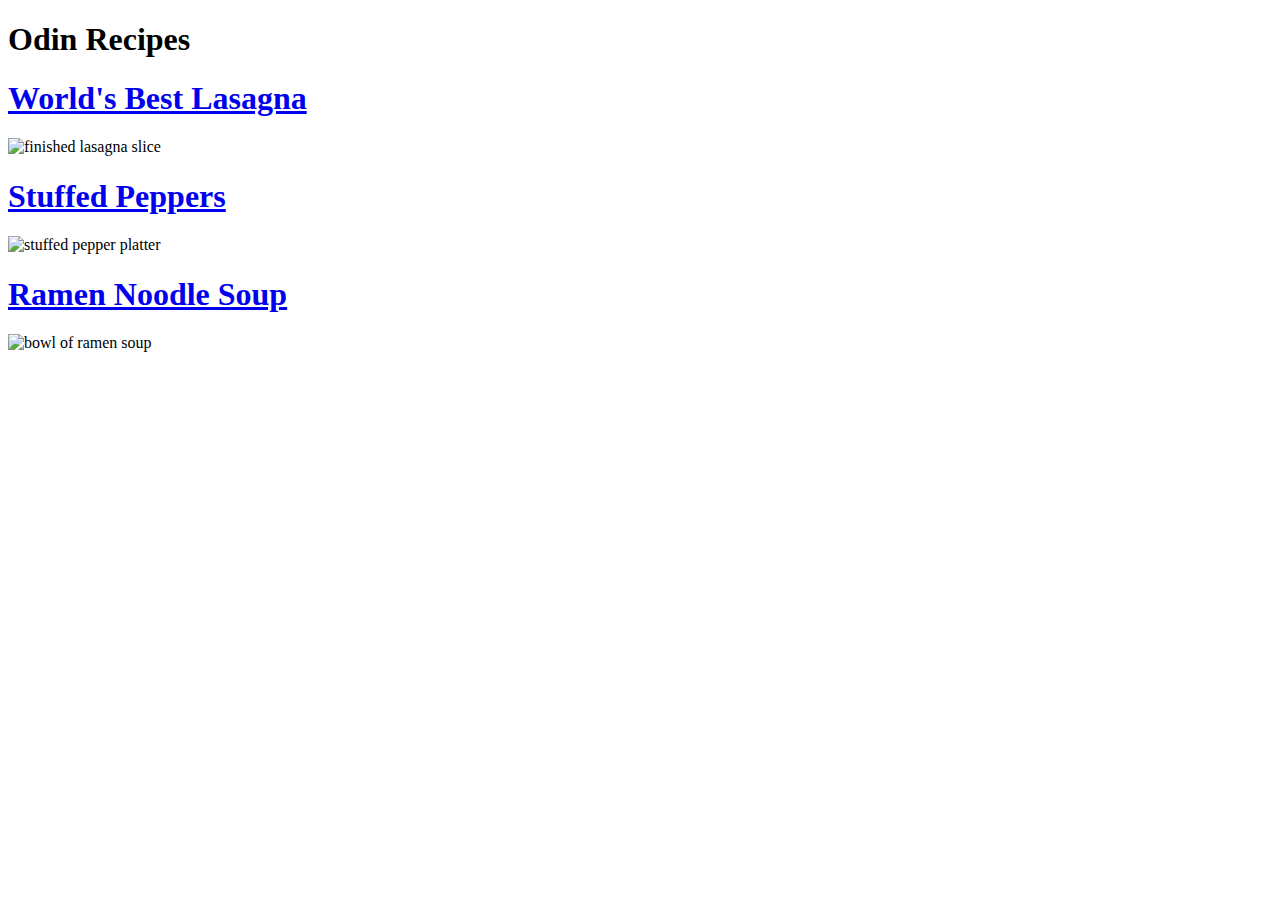
==== index.html @ a2fbd96f "index.html included in staging this time." ====
<!DOCTYPE html>
<html lang="en">
    <head>
        <meta charset="UTF-8">
        <title>Odin Recipes</title>
    </head>
    <body>
        <h1>Odin Recipes</h1>
        <h1><a href="recipes/lasagna.html" target="_blank" rel="noopener noreferrer">World's Best Lasagna</a></h1>
        <img src="https://www.allrecipes.com/thmb/BKa1OqunLWMkCDJm_3LtxF_Pn88=/282x188/filters:no_upscale():max_bytes(150000):strip_icc():format(webp)/23600-worlds-best-lasagna-DDMFS-4x3-1196-24c5401652934ffb96d3d94bc9fbe2d7.jpg" height="300px" width="400px" alt="finished lasagna slice">
        <h1><a href="recipes/stuffed-peppers.html" target="_blank" rel="noopener noreferrer">Stuffed Peppers</a></h1>
        <img src="https://www.allrecipes.com/thmb/NwSiiOSRF2L6Cgr-4CeImZsgsCY=/282x188/filters:no_upscale():max_bytes(150000):strip_icc():format(webp)/16330-stuffed-peppers-DDMFS-4x3-cb1707e6abf14ecc967f5daf57e236c4.jpg" height="300px" width="400px" alt="stuffed pepper platter">
        <h1><a href="recipes/ramen.html" target="_blank" rel="noopener noreferrer">Ramen Noodle Soup</a></h1>
        <img src="https://www.allrecipes.com/thmb/u41ZH1dpnm4ixcQE0jnK-Kt9K7Q=/750x0/filters:no_upscale():max_bytes(150000):strip_icc():format(webp)/9180270-6d60671ecd1742d6a9a214082a6d42e8.jpg" height="300px" width="400px" alt="bowl of ramen soup">
    </body>
</html>
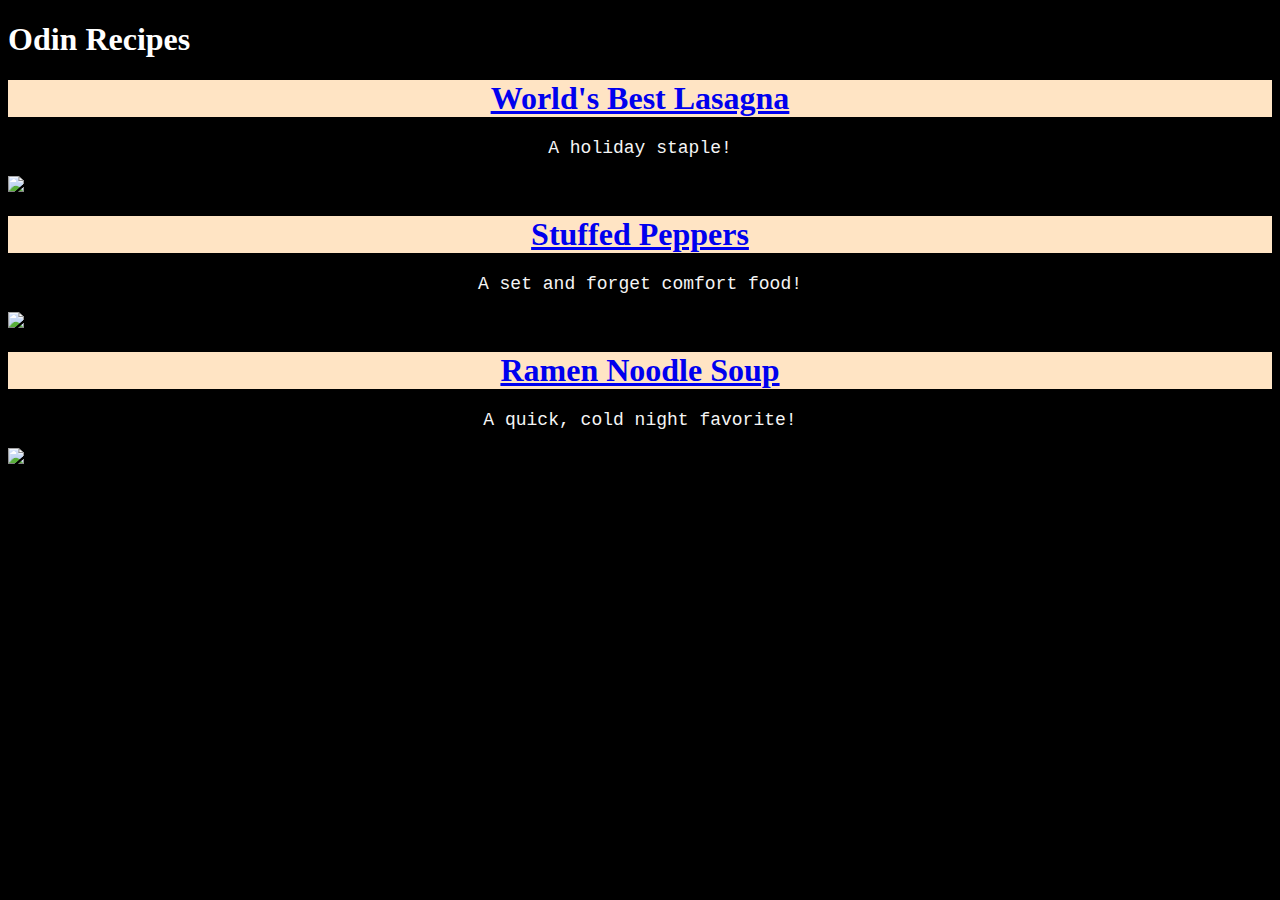
==== commit 368045f2: "CSS formatted odin-recipes webpages. MkII" ====
--- a/index.html
+++ b/index.html
@@ -3,14 +3,21 @@
     <head>
         <meta charset="UTF-8">
         <title>Odin Recipes</title>
+        <link rel="stylesheet" href="style.css">
     </head>
     <body>
         <h1>Odin Recipes</h1>
-        <h1><a href="recipes/lasagna.html" target="_blank" rel="noopener noreferrer">World's Best Lasagna</a></h1>
+
+        <h1 class="link"><a href="recipes/lasagna.html" target="_blank" rel="noopener noreferrer">World's Best Lasagna</a></h1>
+            <p class="desc">A holiday staple!</p>
         <img src="https://www.allrecipes.com/thmb/BKa1OqunLWMkCDJm_3LtxF_Pn88=/282x188/filters:no_upscale():max_bytes(150000):strip_icc():format(webp)/23600-worlds-best-lasagna-DDMFS-4x3-1196-24c5401652934ffb96d3d94bc9fbe2d7.jpg" height="300px" width="400px" alt="finished lasagna slice">
-        <h1><a href="recipes/stuffed-peppers.html" target="_blank" rel="noopener noreferrer">Stuffed Peppers</a></h1>
+        
+        <h1 class="link"><a href="recipes/stuffed-peppers.html" target="_blank" rel="noopener noreferrer">Stuffed Peppers</a></h1>
+            <p class="desc">A set and forget comfort food!</p>
         <img src="https://www.allrecipes.com/thmb/NwSiiOSRF2L6Cgr-4CeImZsgsCY=/282x188/filters:no_upscale():max_bytes(150000):strip_icc():format(webp)/16330-stuffed-peppers-DDMFS-4x3-cb1707e6abf14ecc967f5daf57e236c4.jpg" height="300px" width="400px" alt="stuffed pepper platter">
-        <h1><a href="recipes/ramen.html" target="_blank" rel="noopener noreferrer">Ramen Noodle Soup</a></h1>
+        
+        <h1 class="link"><a href="recipes/ramen.html" target="_blank" rel="noopener noreferrer">Ramen Noodle Soup</a></h1>
+            <p class="desc">A quick, cold night favorite!</p>
         <img src="https://www.allrecipes.com/thmb/u41ZH1dpnm4ixcQE0jnK-Kt9K7Q=/750x0/filters:no_upscale():max_bytes(150000):strip_icc():format(webp)/9180270-6d60671ecd1742d6a9a214082a6d42e8.jpg" height="300px" width="400px" alt="bowl of ramen soup">
     </body>
 </html>--- a/style.css
+++ b/style.css
@@ -0,0 +1,36 @@
+body {
+    background-color: black;
+}
+
+h1,
+h2,
+h3 {
+    color: white;
+    font-family: Georgia, 'Times New Roman', Times, serif;
+}
+
+ul,
+ol {
+    color: whitesmoke;
+}
+
+.link {
+    font-size: 24 px;
+    font-weight: 800;
+    color: white;
+    text-align: center;
+    background-color: bisque;
+}
+
+p {
+    color: whitesmoke;
+    font-family: 'Courier New', Courier, monospace;
+    font-size: 18px;
+    font-weight: 400;
+    text-align: center;
+}
+
+img {
+    height: auto;
+    width: 600px;
+}